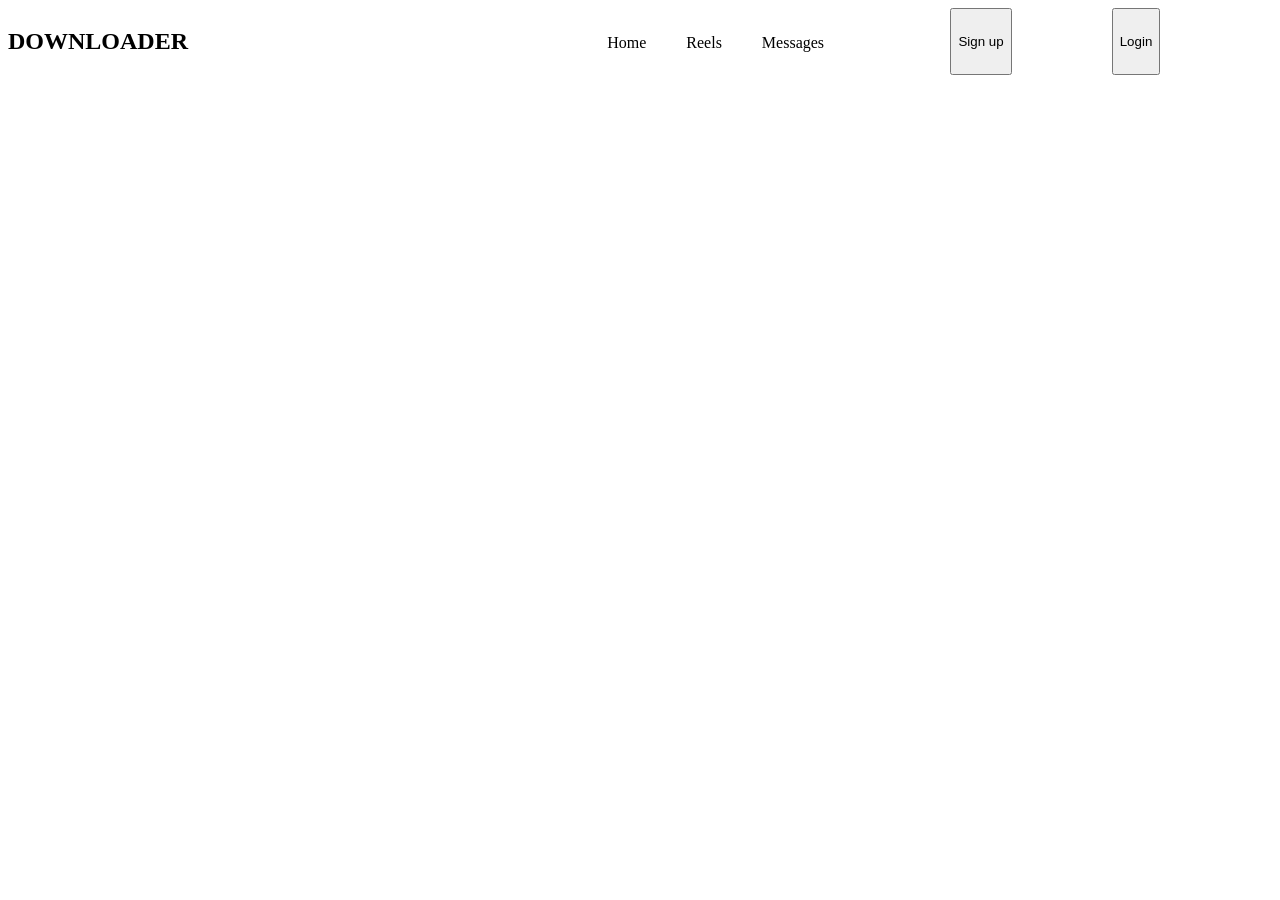
==== 05-variables.html @ 823fbb6d "My first commit" ====
<!DOCTYPE html>
<html lang="en">
<head>
    <meta charset="UTF-8">
    <meta name="viewport" content="width=device-width, initial-scale=1.0">
    <title>Variables</title>
    <link rel="stylesheet" href="variable.css">
</head>
<body>
    <div>
        <nav>
            <h2>DOWNLOADER</h2>
            <ul>
                <li>Home</li>
                <li>Reels</li>
                <li>Messages</li>
            </ul>
            <button>Sign up</button>
            <button class="login">Login</button>
        </nav>
    </div>
</body>
</html>
---- variable.css ----
ul{
    list-style: none;
    display: flex;
    flex-direction: row;
    justify-content: center;
    gap: 40px;
    margin-left: 30%;
    padding-top: 10px;
}
li{

}
nav{
    display: flex;
    flex-direction: row;
}
button{
    margin-left: 10%;
}
.login{
    margin-left: 100px;
}
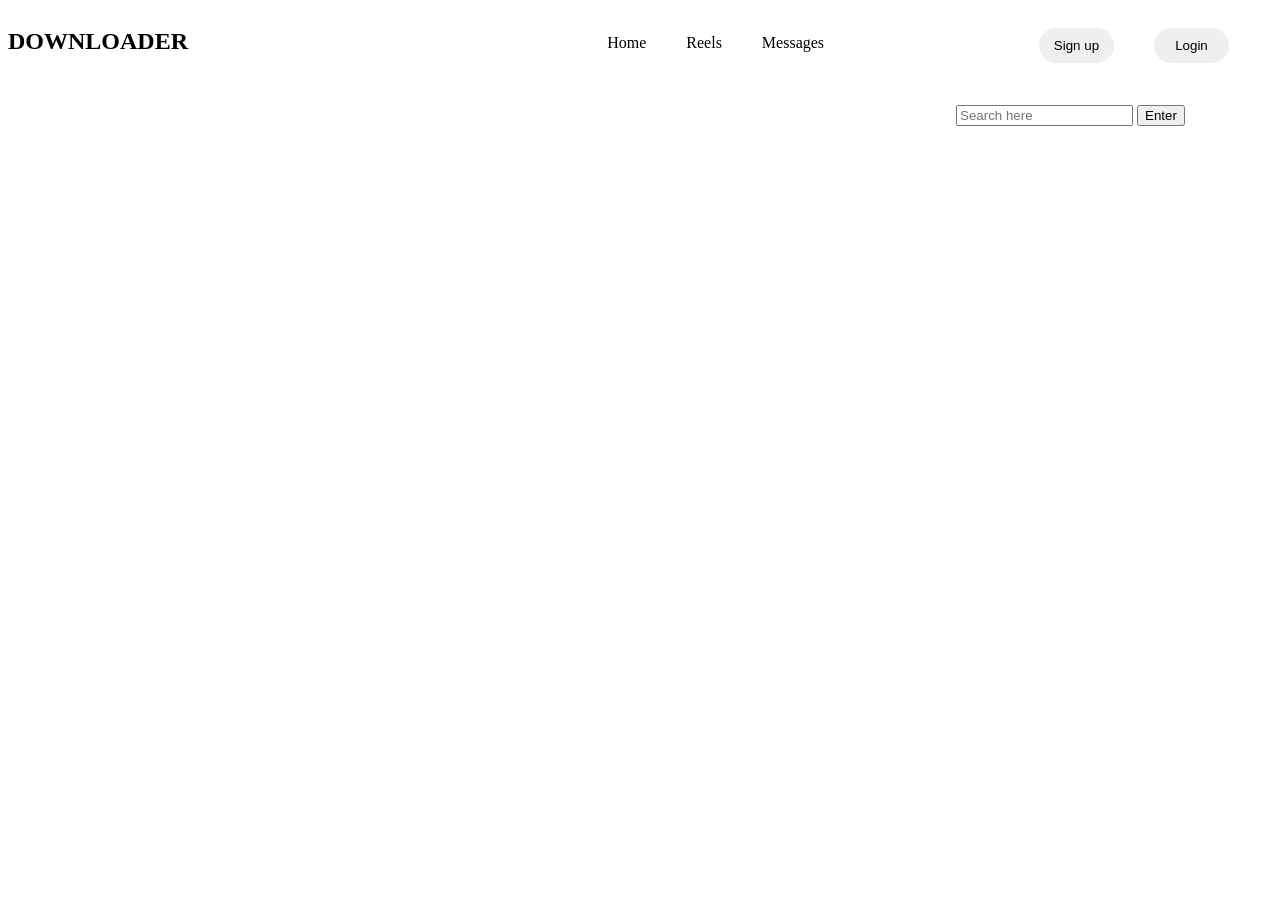
==== commit 0a0214df: "My second commit" ====
--- a/05-variables.html
+++ b/05-variables.html
@@ -15,9 +15,13 @@
                 <li>Reels</li>
                 <li>Messages</li>
             </ul>
-            <button>Sign up</button>
+            <button class="sign">Sign up</button>
             <button class="login">Login</button>
         </nav>
     </div>
+    <div>
+        <input type="text" placeholder="Search here">
+        <button type="submit" class="enter">Enter</button>
+    </div>
 </body>
 </html>
--- a/variable.css
+++ b/variable.css
@@ -7,16 +7,26 @@
     margin-left: 30%;
     padding-top: 10px;
 }
-li{
 
-}
 nav{
     display: flex;
     flex-direction: row;
 }
-button{
-    margin-left: 10%;
+.sign,.login{
+    margin-left: 17%;
+    margin-top: 20px;
+    height: 0;
+    width: 75px;
+    height: 35px;
+    border-radius: 20px;
+    border: 1px;
+
 }
 .login{
-    margin-left: 100px;
+    margin-left: 0;
+    margin-left: 40px;
+}
+input{
+    margin-left: 75%;
+    margin-top: 30px;
 }
